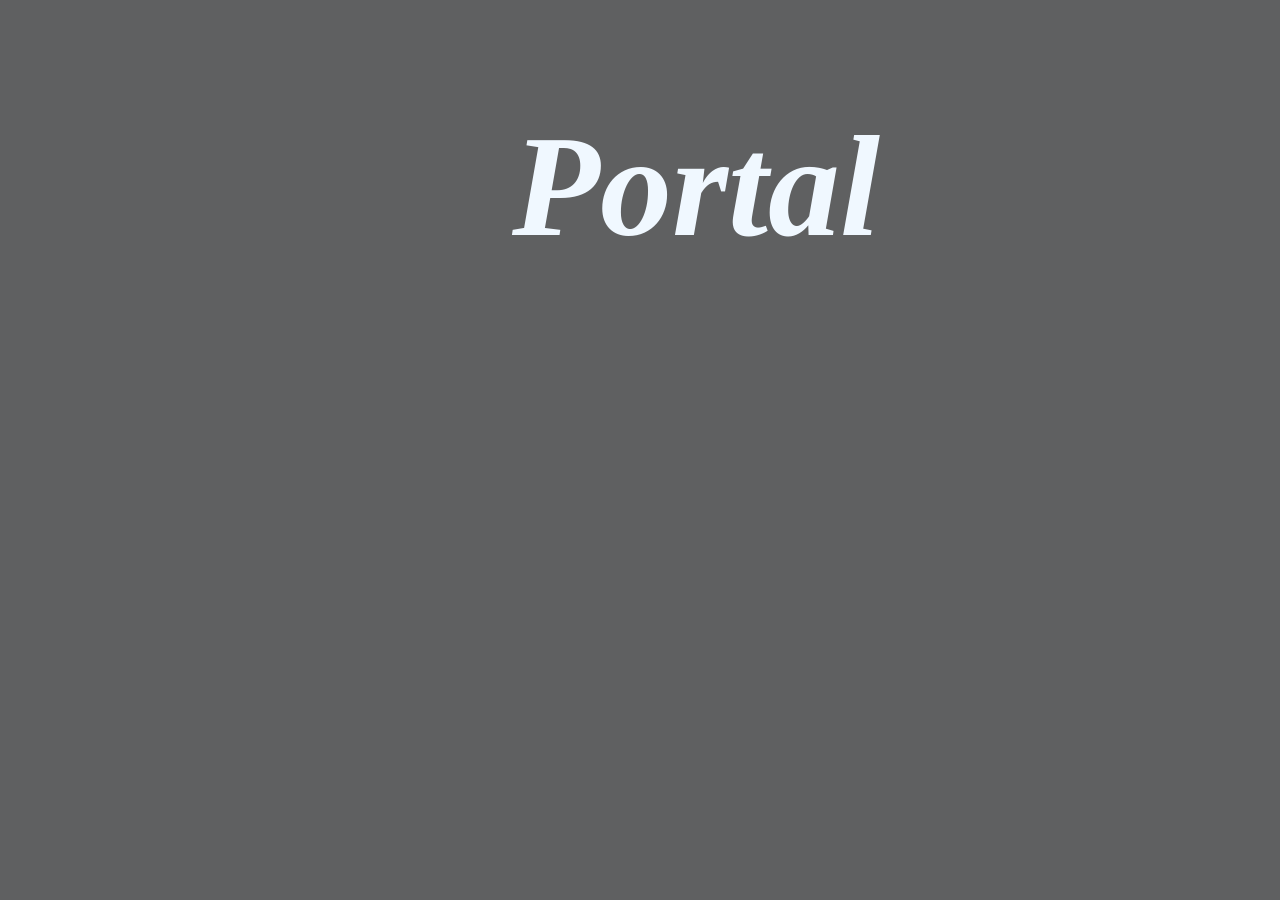
==== Portal_Tomi/index.html @ 17b10b81 "pagina Portal" ====
<!doctype html>
<html lang="es">
  <meta charset="UTF-8" />
  <link rel="stylesheet" href="style.css" />
  <head>
    <title>Portal</title>
  </head>
  <body>
    <header>
      <h1>Portal</h1>
    </header>
    <main></main>
    <footer></footer>
  </body>
</html>
---- Portal_Tomi/style.css ----
body {
  background-color: rgb(95, 96, 97);
}

h1 {
  font-style: italic;
  font-size: 900%;
  color: aliceblue;
  position: absolute;
  left: 40%;
}
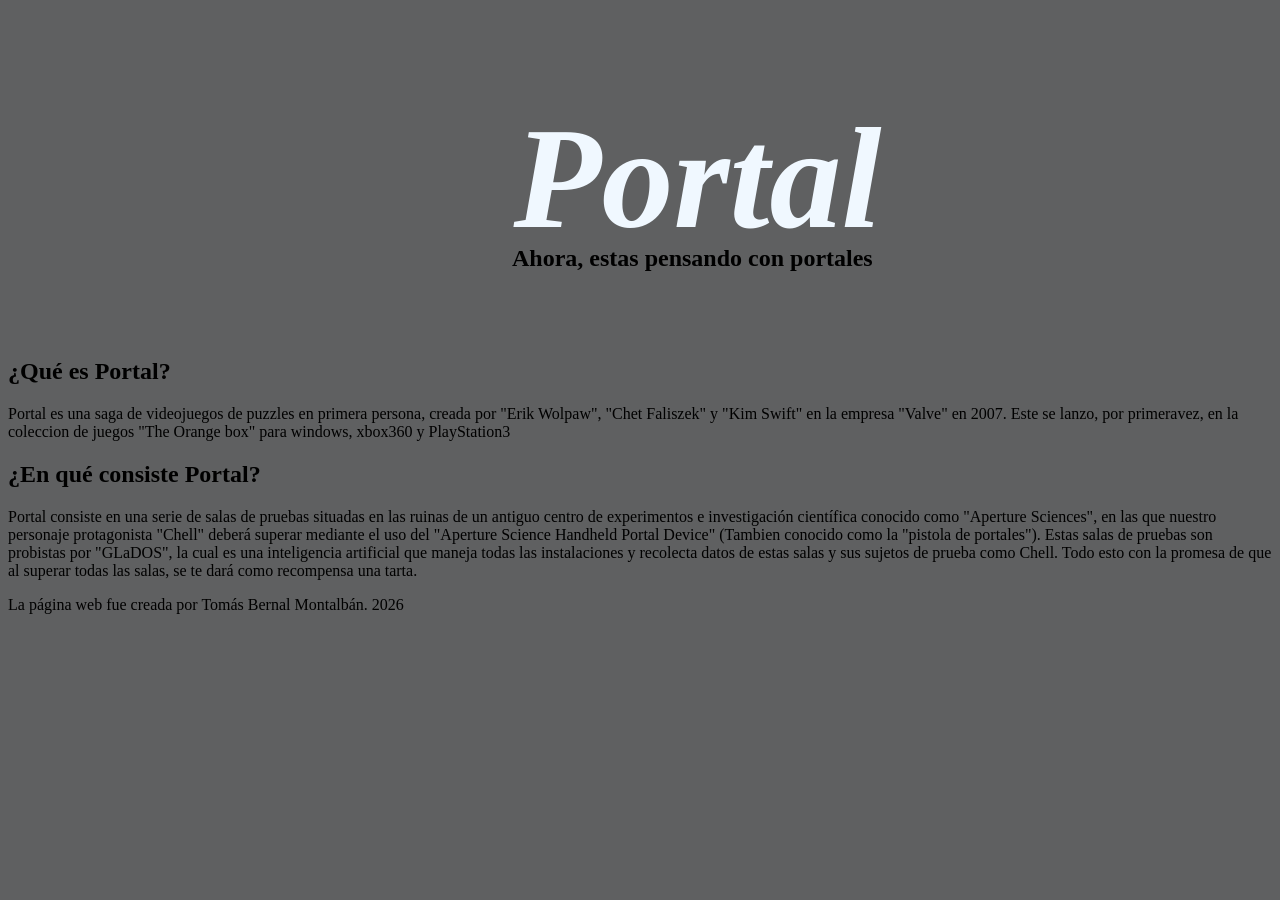
==== commit 93cdd052: "Texto principal" ====
--- a/Portal_Tomi/index.html
+++ b/Portal_Tomi/index.html
@@ -8,8 +8,31 @@
   <body>
     <header>
       <h1>Portal</h1>
+      <h2>Ahora, estas pensando con portales</h2>
     </header>
-    <main></main>
-    <footer></footer>
+    <main>
+      <h2>¿Qué es Portal?</h2>
+      <p>
+        Portal es una saga de videojuegos de puzzles en primera persona, creada
+        por "Erik Wolpaw", "Chet Faliszek" y "Kim Swift" en la empresa "Valve"
+        en 2007. Este se lanzo, por primeravez, en la coleccion de juegos "The
+        Orange box" para windows, xbox360 y PlayStation3
+      </p>
+      <h2>¿En qué consiste Portal?</h2>
+      <p>
+        Portal consiste en una serie de salas de pruebas situadas en las ruinas
+        de un antiguo centro de experimentos e investigación científica conocido
+        como "Aperture Sciences", en las que nuestro personaje protagonista
+        "Chell" deberá superar mediante el uso del "Aperture Science Handheld
+        Portal Device" (Tambien conocido como la "pistola de portales"). Estas
+        salas de pruebas son probistas por "GLaDOS", la cual es una inteligencia
+        artificial que maneja todas las instalaciones y recolecta datos de estas
+        salas y sus sujetos de prueba como Chell. Todo esto con la promesa de
+        que al superar todas las salas, se te dará como recompensa una tarta.
+      </p>
+    </main>
+    <footer>
+      <p>La página web fue creada por Tomás Bernal Montalbán. 2026</p>
+    </footer>
   </body>
 </html>
--- a/Portal_Tomi/style.css
+++ b/Portal_Tomi/style.css
@@ -6,6 +6,12 @@
   font-style: italic;
   font-size: 900%;
   color: aliceblue;
+  position: relative;
+  left: 40%;
+}
+
+header > h2 {
   position: absolute;
   left: 40%;
+  top: 25%;
 }
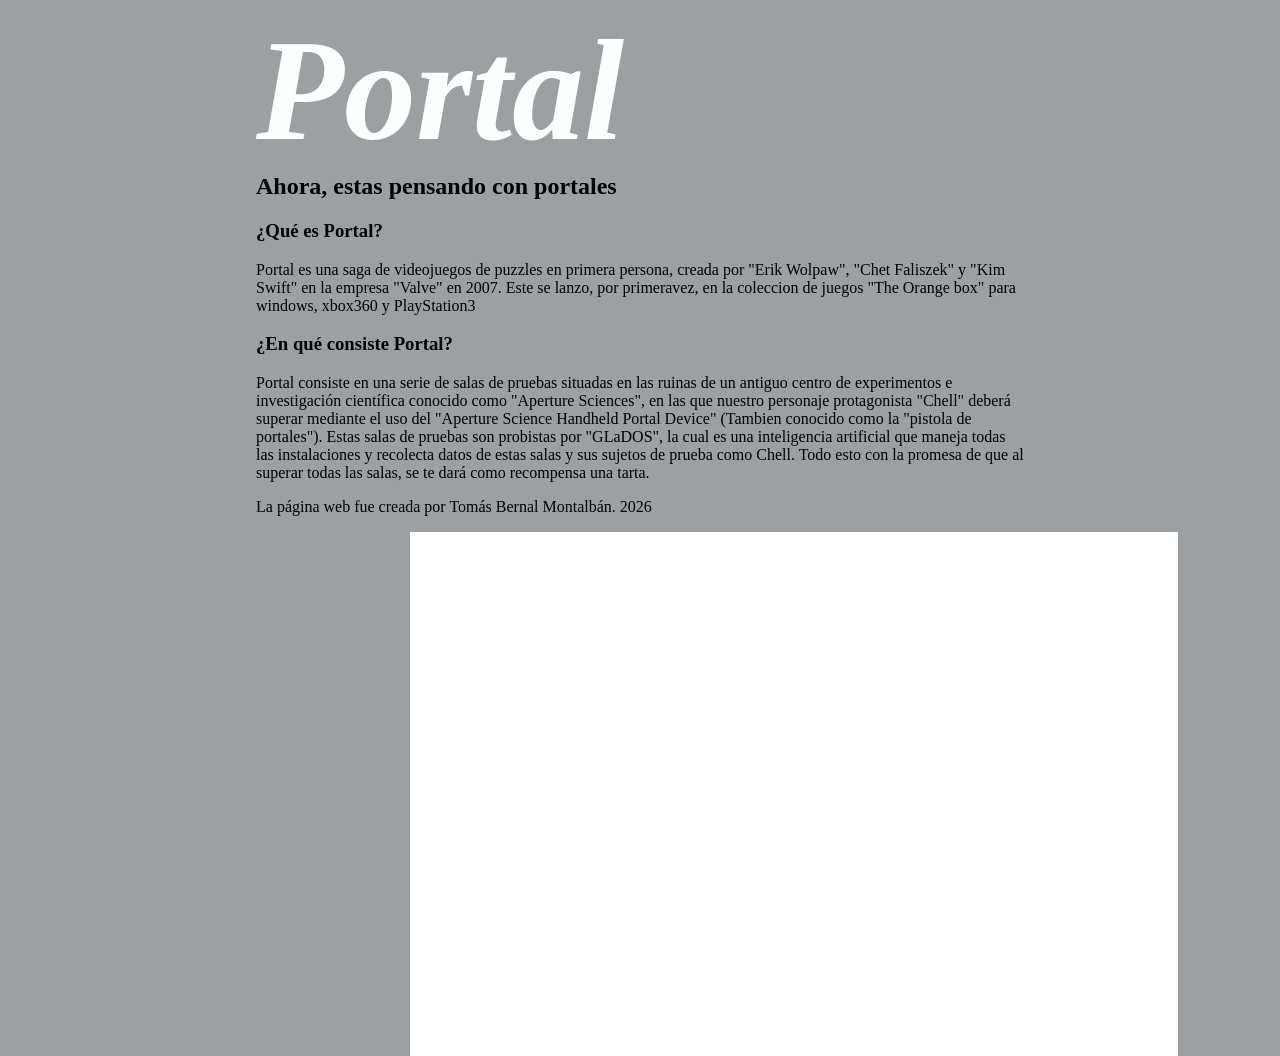
==== commit 12ab326f: "margenes" ====
--- a/Portal_Tomi/index.html
+++ b/Portal_Tomi/index.html
@@ -1,24 +1,26 @@
 <!doctype html>
 <html lang="es">
   <meta charset="UTF-8" />
+  <meta name="viewport" content="width=device-width, initial-scale=1.0" />
   <link rel="stylesheet" href="style.css" />
   <head>
     <title>Portal</title>
   </head>
   <body>
+    <div id="color"></div>
     <header>
       <h1>Portal</h1>
       <h2>Ahora, estas pensando con portales</h2>
     </header>
     <main>
-      <h2>¿Qué es Portal?</h2>
+      <h3>¿Qué es Portal?</h3>
       <p>
         Portal es una saga de videojuegos de puzzles en primera persona, creada
         por "Erik Wolpaw", "Chet Faliszek" y "Kim Swift" en la empresa "Valve"
         en 2007. Este se lanzo, por primeravez, en la coleccion de juegos "The
         Orange box" para windows, xbox360 y PlayStation3
       </p>
-      <h2>¿En qué consiste Portal?</h2>
+      <h3>¿En qué consiste Portal?</h3>
       <p>
         Portal consiste en una serie de salas de pruebas situadas en las ruinas
         de un antiguo centro de experimentos e investigación científica conocido
--- a/Portal_Tomi/style.css
+++ b/Portal_Tomi/style.css
@@ -1,17 +1,27 @@
 body {
-  background-color: rgb(95, 96, 97);
+  background-color: rgb(157, 160, 163);
+  position: absolute;
+  margin-left: 20%;
+  margin-right: 20%;
 }
 
 h1 {
   font-style: italic;
   font-size: 900%;
-  color: aliceblue;
-  position: relative;
-  left: 40%;
+  color: rgb(254, 255, 255);
+  margin: 0;
+}
+h2 {
+  margin-top: 0;
 }
 
-header > h2 {
+#color {
+  background-color: white;
   position: absolute;
-  left: 40%;
-  top: 25%;
+  margin-left: 20%;
+  margin-right: 20%;
+  top: 100%;
+  height: 100%;
+  width: 100%;
+  z-index: 2;
 }
